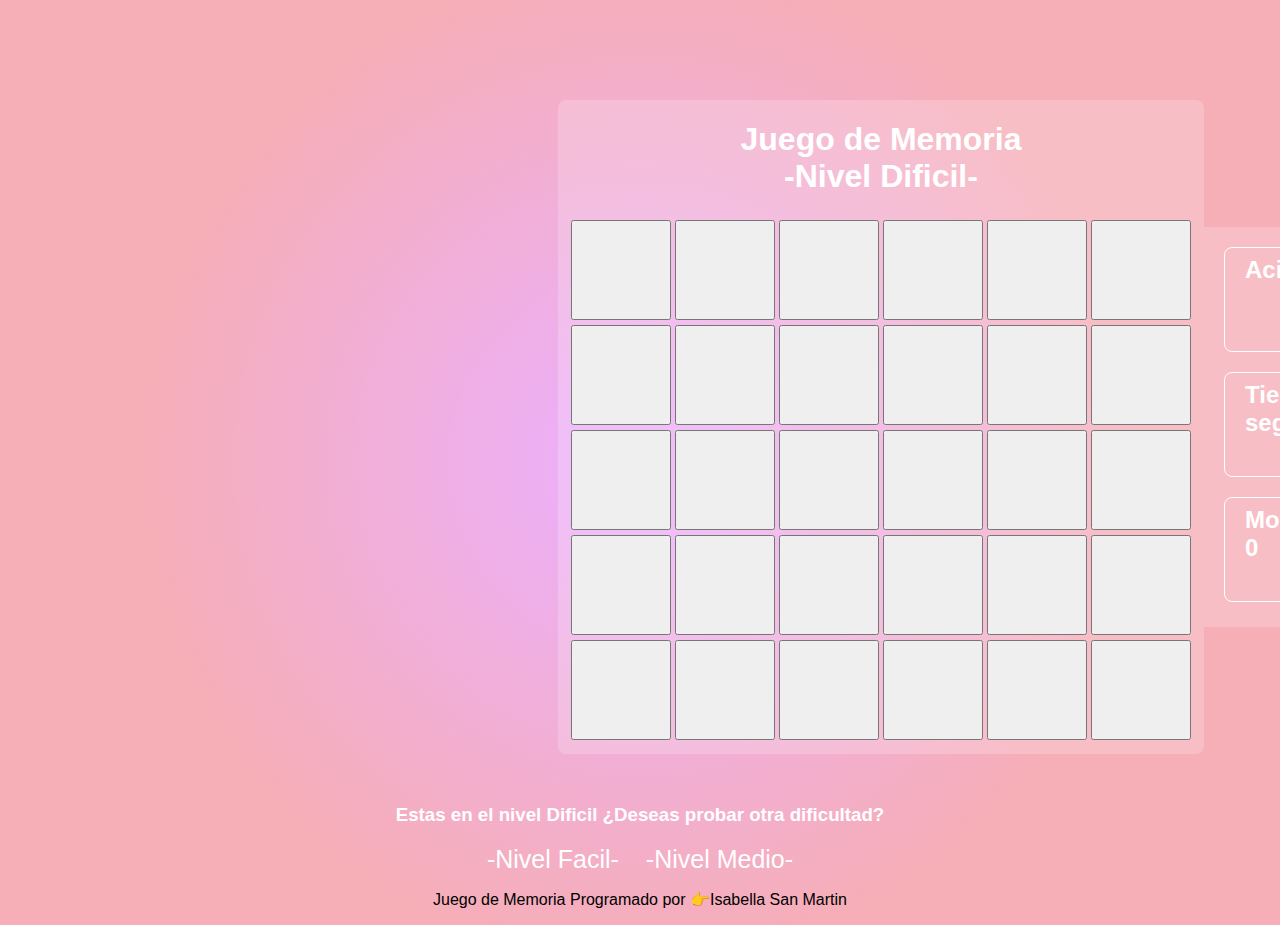
==== dificil.html @ 79ebc9ce "Add files via upload" ====
<!DOCTYPE html>
<html lang="en">
<head>
    <meta charset="UTF-8">
    <meta http-equiv="X-UA-Compatible" content="IE=edge">
    <meta name="viewport" content="width=device-width, initial-scale=1.0">
    <link rel="stylesheet" href="style.css">
    <title>Document</title>
</head>
<body>
    <main>
        <section class="section1">
            <h1>Juego de Memoria <br>
            -Nivel Dificil-</h1>
            <table>
                <tr>
                    <td><button id="0" onclick="destapar(0)"></button></td>
                    <td><button id="1" onclick="destapar(1)"></button></td>
                    <td><button id="2" onclick="destapar(2)"></button></td>
                    <td><button id="3" onclick="destapar(3)"></button></td>
                    <td><button id="4" onclick="destapar(4)"></button></td>
                    <td><button id="5" onclick="destapar(5)"></button></td>
                </tr>
                <tr>
                    
                    <td><button id="6" onclick="destapar(6)"></button></td>
                    <td><button id="7" onclick="destapar(7)"></button></td>
                    <td><button id="8"onclick="destapar(8)" ></button></td>
                    <td><button id="9" onclick="destapar(9)"></button></td>
                    <td><button id="10" onclick="destapar(10)"></button></td>
                    <td><button id="11" onclick="destapar(11)"></button></td>
                </tr>
                 <tr>
                    <td><button id="12" onclick="destapar(12)"></button></td>
                    <td><button id="13" onclick="destapar(13)"></button></td>
                    <td><button id="14" onclick="destapar(14)"></button></td>
                    <td><button id="15" onclick="destapar(15)"></button></td>
                    <td><button id="16" onclick="destapar(16)"></button></td>
                    <td><button id="17" onclick="destapar(17)"></button></td>
                </tr>
                 <tr>
                    <td><button id="18" onclick="destapar(18)"></button></td>
                    <td><button id="19" onclick="destapar(19)"></button></td>
                    <td><button id="20" onclick="destapar(20)"></button></td>
                    <td><button id="21" onclick="destapar(21)"></button></td>
                    <td><button id="22" onclick="destapar(22)"></button></td>
                    <td><button id="23" onclick="destapar(23)"></button></td>
                </tr>
                <tr>
                    <td><button id="24" onclick="destapar(24)"></button></td>
                    <td><button id="25" onclick="destapar(25)"></button></td>
                    <td><button id="26" onclick="destapar(26)"></button></td>
                    <td><button id="27" onclick="destapar(27)"></button></td>
                    <td><button id="28" onclick="destapar(28)"></button></td>
                    <td><button id="29" onclick="destapar(29)"></button></td>
                </tr>
            </table>
        </section>
        <section class="section2">
            <h2 id="aciertos" class="estadisticas">Aciertos: 0</h2>
            <h2 id="t-restante" class="estadisticas">Tiempo: 30 segundos</h2>
            <h2 id="movimientos" class="estadisticas">Movimientos: 0</h2>

        </section>
    </main>
    <footer>

        <h3>Estas en el nivel Dificil ¿Deseas probar otra dificultad?</h3>
        <a href="facil.html"> -Nivel Facil- </a>
        <a href="index.html"> -Nivel Medio- </a> <br>
        <p>Juego de Memoria Programado por  👉Isabella San Martin </p>
    </footer>
    <script src="dificil.js"></script>
</body>
</html>
---- style.css ----
body{
    background: rgb(237,175,246);
    background: radial-gradient(circle, rgba(237,175,246,1) 9%, rgba(246,174,183,1) 63%); 
    font-family: sans-serif;
    color: white;
}
main{
    margin: 100px auto 50px;
    display: flex;
    align-items: center;
    max-width: 1200px ;
    padding-left: 550px;
}
.section1{
    background-color: rgb(255, 255, 255, 0.2);
    padding: 0 10px 10px 10px;
    border-radius: 8px;
}
h1{
    text-align: center;
}
button{
    height: 100px;
    width: 100px;
    font-size: 40px;
    color: black;
    font-weight: bold;
}

butto:hover{
    cursor: pointer;
}

.section2{
    background-color: rgba(255, 255, 255, 0.2);
    border-top-right-radius: 8px;
    border-bottom-right-radius: 8px;
    width: 250px;
    height: 400px;
    padding: 0 20px;
}

.estadisticas{
    border: 1px solid white;
    height: 105px;
    border-radius: 8px;
    padding: 8px 20px;
    box-sizing: border-box;
}

footer{
    text-align: center;
}

a{
    text-decoration: none;
    color: white;
    margin: 10px;
    font-size: 25px;
    font-weight: 100px;
}

p{
    color: black;
    font-family: sans-serif;
}
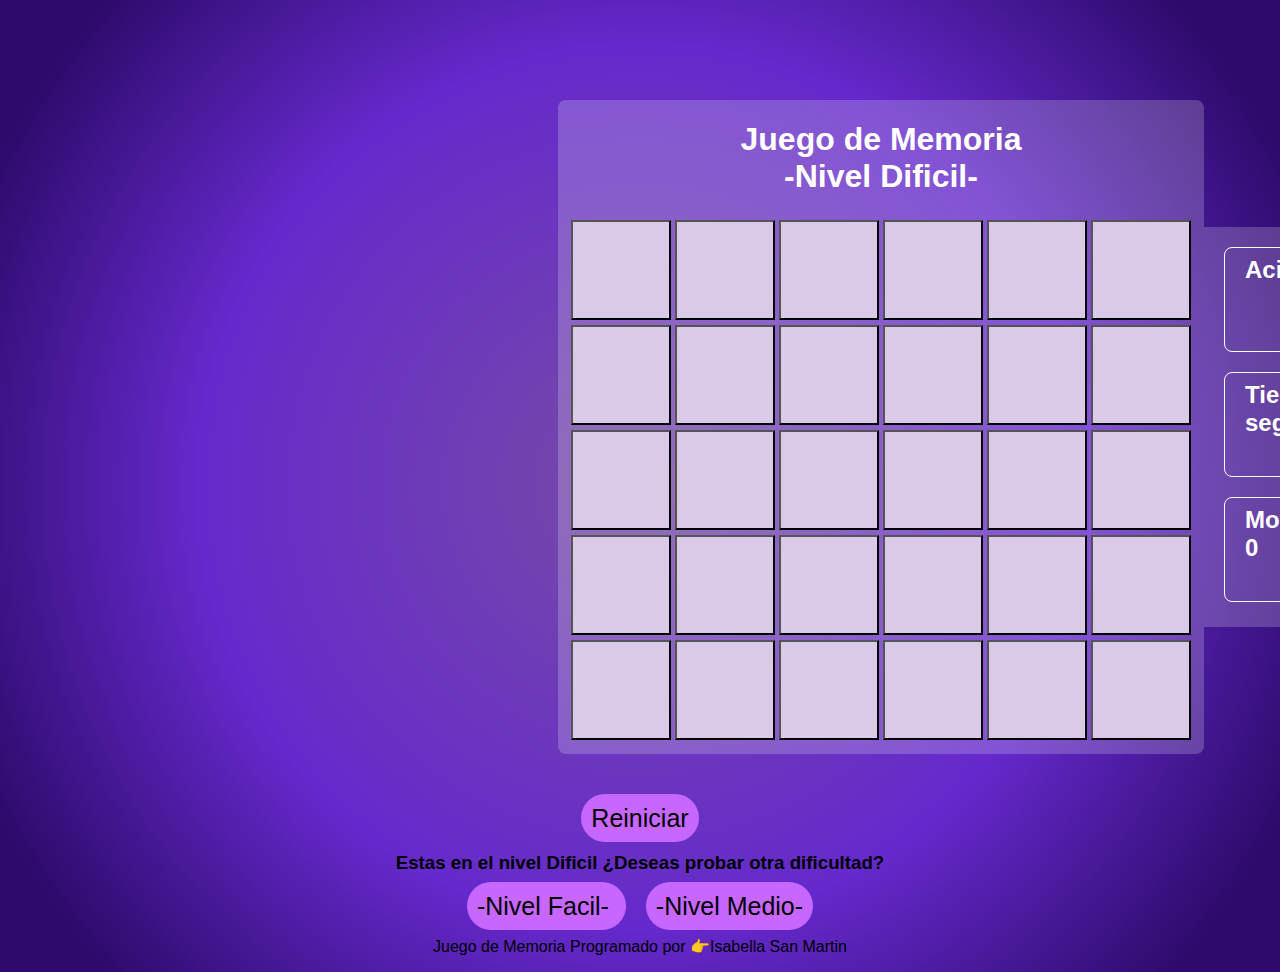
==== commit 5ad2d283: "Add files via upload" ====
--- a/dificil.html
+++ b/dificil.html
@@ -4,8 +4,8 @@
     <meta charset="UTF-8">
     <meta http-equiv="X-UA-Compatible" content="IE=edge">
     <meta name="viewport" content="width=device-width, initial-scale=1.0">
-    <link rel="stylesheet" href="style.css">
-    <title>Document</title>
+    <link rel="stylesheet" href="dificil.css">
+    <title>Nivel Dificil</title>
 </head>
 <body>
     <main>
@@ -63,11 +63,25 @@
 
         </section>
     </main>
+
+    <audio id="click">
+        <source src="sounds/click.wav" type="audio/mp3">
+    </audio>
+    <audio id="bien">
+        <source src="sounds/bien.mp3" type="audio/mp3">
+    </audio>
+    <audio id="perder">
+        <source src="sounds/perder.mp3" type="audio/mp3">
+    </audio>
+    <audio id="ganar">
+        <source src="sounds/ganar.mp3" type="audio/mp3">
+    </audio>
+
     <footer>
-
+        <a href="dificil.html">Reiniciar</a>
         <h3>Estas en el nivel Dificil ¿Deseas probar otra dificultad?</h3>
         <a href="facil.html"> -Nivel Facil- </a>
-        <a href="index.html"> -Nivel Medio- </a> <br>
+        <a href="medio.html"> -Nivel Medio- </a> <br>
         <p>Juego de Memoria Programado por  👉Isabella San Martin </p>
     </footer>
     <script src="dificil.js"></script>
--- a/dificil.css
+++ b/dificil.css
@@ -0,0 +1,78 @@
+body{
+    background: rgb(118,75,166);
+    background: radial-gradient(circle, rgba(118,75,166,1) 0%, rgba(101,41,204,1) 55%, rgba(46,10,107,1) 90%);
+    font-family: sans-serif;
+     color: rgb(255, 255, 255);
+    
+}
+main{
+    margin: 100px auto 50px;
+    display: flex;
+    align-items: center;
+    max-width: 1200px ;
+    padding-left: 550px;
+}
+.section1{
+    background-color: rgb(255, 255, 255, 0.2);
+    padding: 0 10px 10px 10px;
+    border-radius: 8px;
+}
+h1{
+    text-align: center;
+}
+button{
+    height: 100px;
+    width: 100px;
+    font-size: 40px;
+    color: black;
+    font-weight: bold;
+    background-color: rgb(218, 201, 231);
+}
+
+button:hover{
+    cursor: pointer;
+}
+
+.section2{
+    background-color: rgba(255, 255, 255, 0.2);
+    border-top-right-radius: 8px;
+    border-bottom-right-radius: 8px;
+    width: 250px;
+    height: 400px;
+    padding: 0 20px;
+}
+
+.estadisticas{
+    border: 1px solid rgb(255, 255, 255);
+    height: 105px;
+    border-radius: 8px;
+    padding: 8px 20px;
+    box-sizing: border-box;
+}
+
+footer{
+    text-align: center;
+}
+
+a{
+    text-decoration: none;
+    color: rgb(0, 0, 0);
+    margin: 10px;
+    font-size: 25px;
+    font-weight: 100px;
+}
+
+a{
+    background: rgb(199, 103, 255);
+    padding: 10px 10px 10px 10px;
+    border-radius: 100px;
+}
+
+p{
+    color: black;
+    font-family: sans-serif;
+}
+
+h3{
+    color: black;
+}
